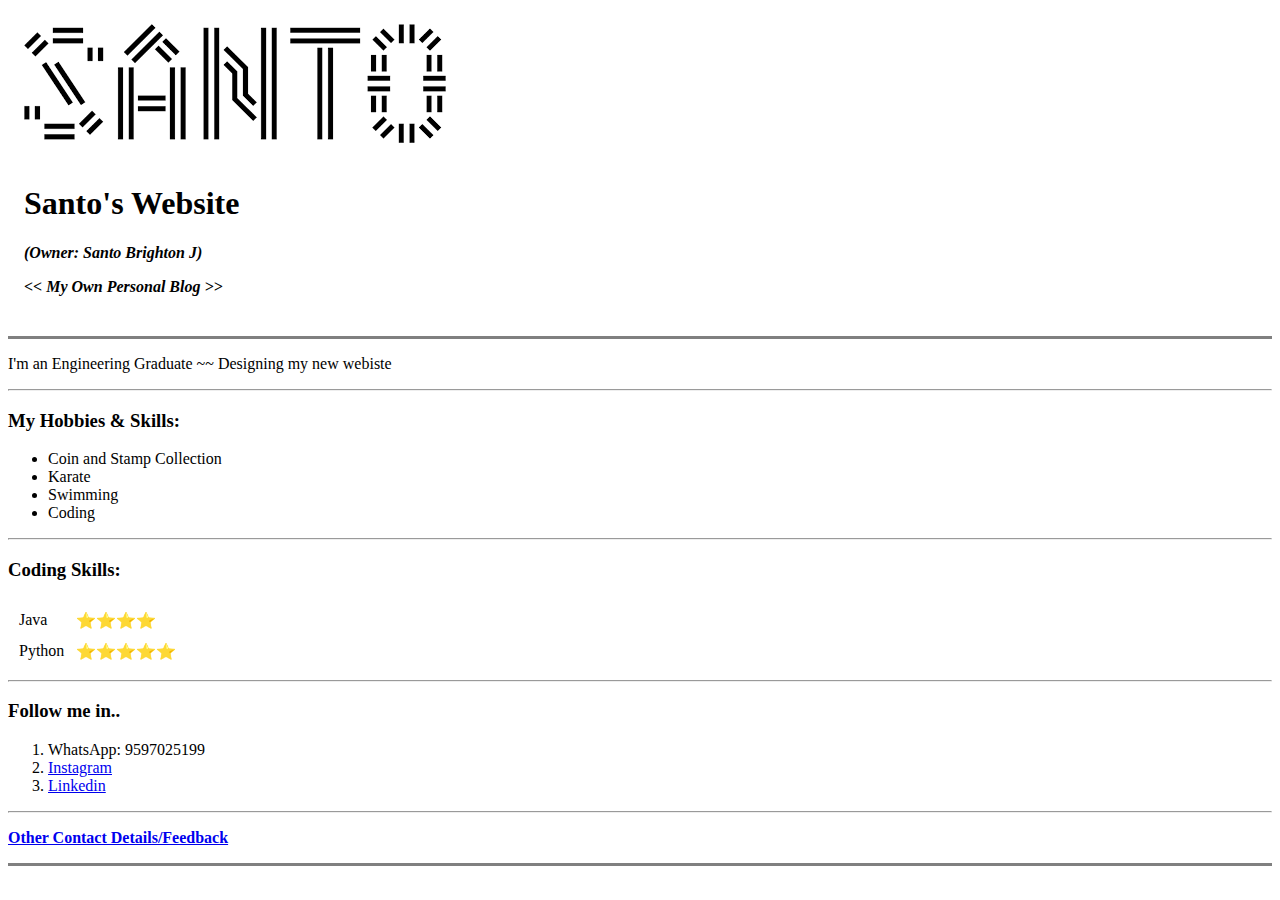
==== index.html @ 835562ed "Add files via upload" ====
<!DOCTYPE html>
<html lang="en" dir="ltr">

<head>
  <meta charset="utf-8">
  <title>Santo's Website</title>
</head>

<body>
  <table cellspacing="15">
    <tr>
      <td><img src = "download1.png" alt="Santo's Logo" /></td>
    </tr>
    <tr>
      <td><h1>Santo's Website</h1>
        <p><strong><em>(Owner: Santo Brighton J)</em></strong></p>
    <p><em><strong><< My Own Personal Blog >></strong></em></p></td>
    </tr>
    </table>
  <hr size = "3" noshade/>
  <p>
    I'm an Engineering Graduate ~~ Designing my new webiste
  </p>
  <hr />
  <h3>My Hobbies & Skills:</h3>
  <ul>
    <li>Coin and Stamp Collection</li>
    <li>Karate</li>
    <li>Swimming</li>
    <li>Coding</li>
  </ul>
  <hr />
  <h3>Coding Skills:</h3>
  <table cellspacing="10">
    <tr><td>Java</td>
      <td>⭐⭐⭐⭐</td></tr>
      <tr><td>Python</td>
      <td>⭐⭐⭐⭐⭐</td></tr>
    </table>
  <hr />
  <h3>Follow me in..</h3>
  <ol>
    <li>WhatsApp: 9597025199</li>
    <li><a href= "https://instagram.com/santo_de_cruze?igshid=devecegjlag">Instagram</a></li>
    <li><a href="https://www.linkedin.com/in/santo-brighton-a59122169">Linkedin</a></li>
  </ol>
  <hr />
  <p>
    <a href="Contact Details.html"><strong>Other Contact Details/Feedback</strong></a>
  </p>
  <hr size = "3" noshade/>
  </body>

</html>
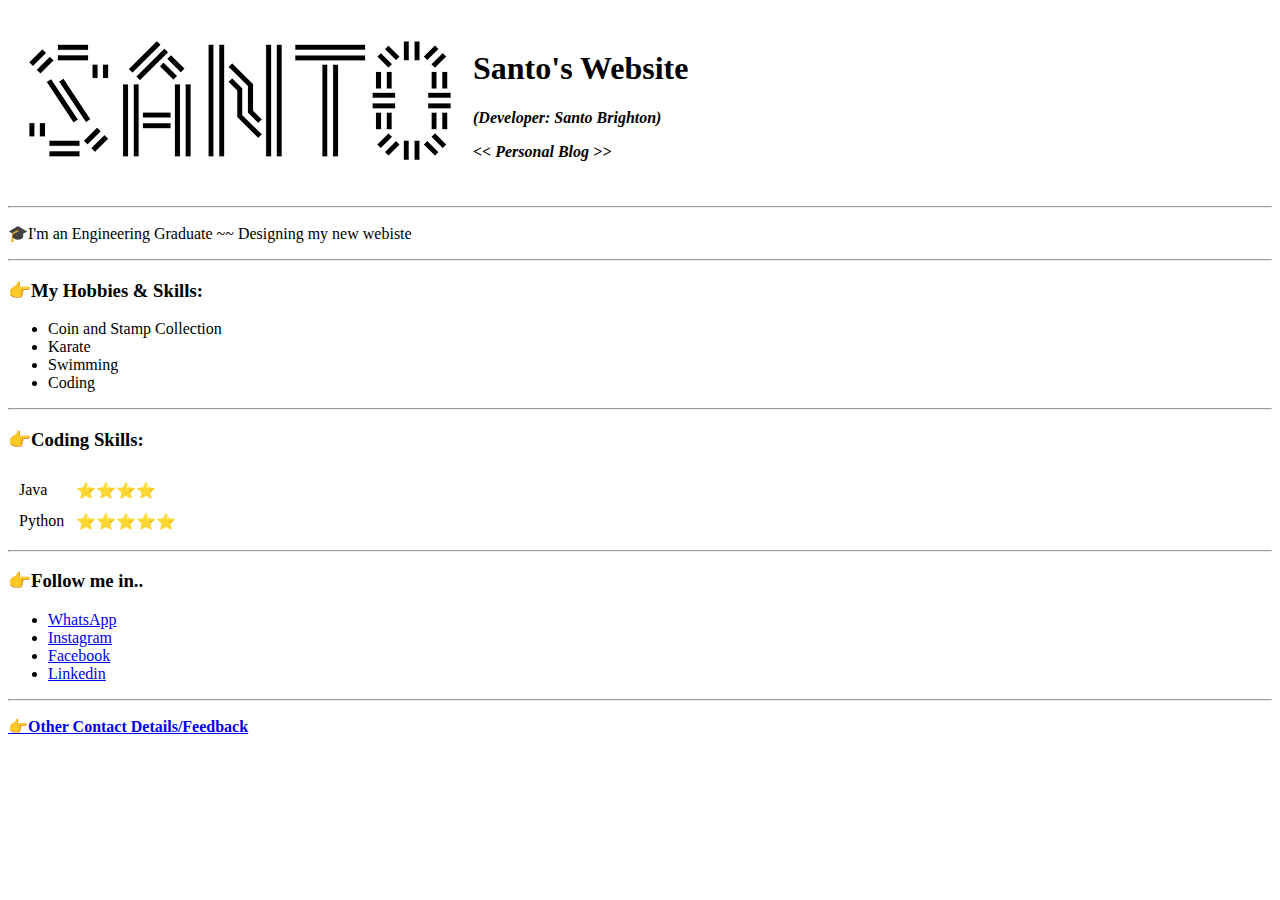
==== commit 363f5a3a: "Add files via upload" ====
--- a/index.html
+++ b/index.html
@@ -4,25 +4,25 @@
 <head>
   <meta charset="utf-8">
   <title>Santo's Website</title>
+  <link rel="stylesheet" href="css/styles.css"  />
 </head>
 
 <body>
-  <table cellspacing="15">
+  <table cellspacing="20">
     <tr>
-      <td><img src = "download1.png" alt="Santo's Logo" /></td>
+      <td><img class="santo" src = "download1.png" alt="Santo's Logo" /></td>
+      <td><h1>Santo's Website</h1>
+          <p><strong><em>(Developer: Santo Brighton)</em></strong></p>
+      <p><em><strong><< Personal Blog >></strong></em></p></td>
     </tr>
-    <tr>
-      <td><h1>Santo's Website</h1>
-        <p><strong><em>(Owner: Santo Brighton J)</em></strong></p>
-    <p><em><strong><< My Own Personal Blog >></strong></em></p></td>
-    </tr>
+
     </table>
-  <hr size = "3" noshade/>
+  <hr />
   <p>
-    I'm an Engineering Graduate ~~ Designing my new webiste
+    🎓I'm an Engineering Graduate ~~ Designing my new webiste
   </p>
   <hr />
-  <h3>My Hobbies & Skills:</h3>
+  <h3>👉My Hobbies & Skills:</h3>
   <ul>
     <li>Coin and Stamp Collection</li>
     <li>Karate</li>
@@ -30,7 +30,7 @@
     <li>Coding</li>
   </ul>
   <hr />
-  <h3>Coding Skills:</h3>
+  <h3>👉Coding Skills:</h3>
   <table cellspacing="10">
     <tr><td>Java</td>
       <td>⭐⭐⭐⭐</td></tr>
@@ -38,17 +38,18 @@
       <td>⭐⭐⭐⭐⭐</td></tr>
     </table>
   <hr />
-  <h3>Follow me in..</h3>
-  <ol>
-    <li>WhatsApp: 9597025199</li>
+  <h3>👉Follow me in..</h3>
+  <ul>
+    <li><a href="https://wa.link/vevwv4">WhatsApp</a></li>
     <li><a href= "https://instagram.com/santo_de_cruze?igshid=devecegjlag">Instagram</a></li>
+    <li><a href= "https://www.facebook.com/SantoBrighton/">Facebook</a></li>
     <li><a href="https://www.linkedin.com/in/santo-brighton-a59122169">Linkedin</a></li>
-  </ol>
-  <hr />
+    </ul>
+    <hr />
   <p>
-    <a href="Contact Details.html"><strong>Other Contact Details/Feedback</strong></a>
+    <a href="Contact Details.html"><strong>👉Other Contact Details/Feedback</strong></a>
   </p>
-  <hr size = "3" noshade/>
+
   </body>
 
 </html>
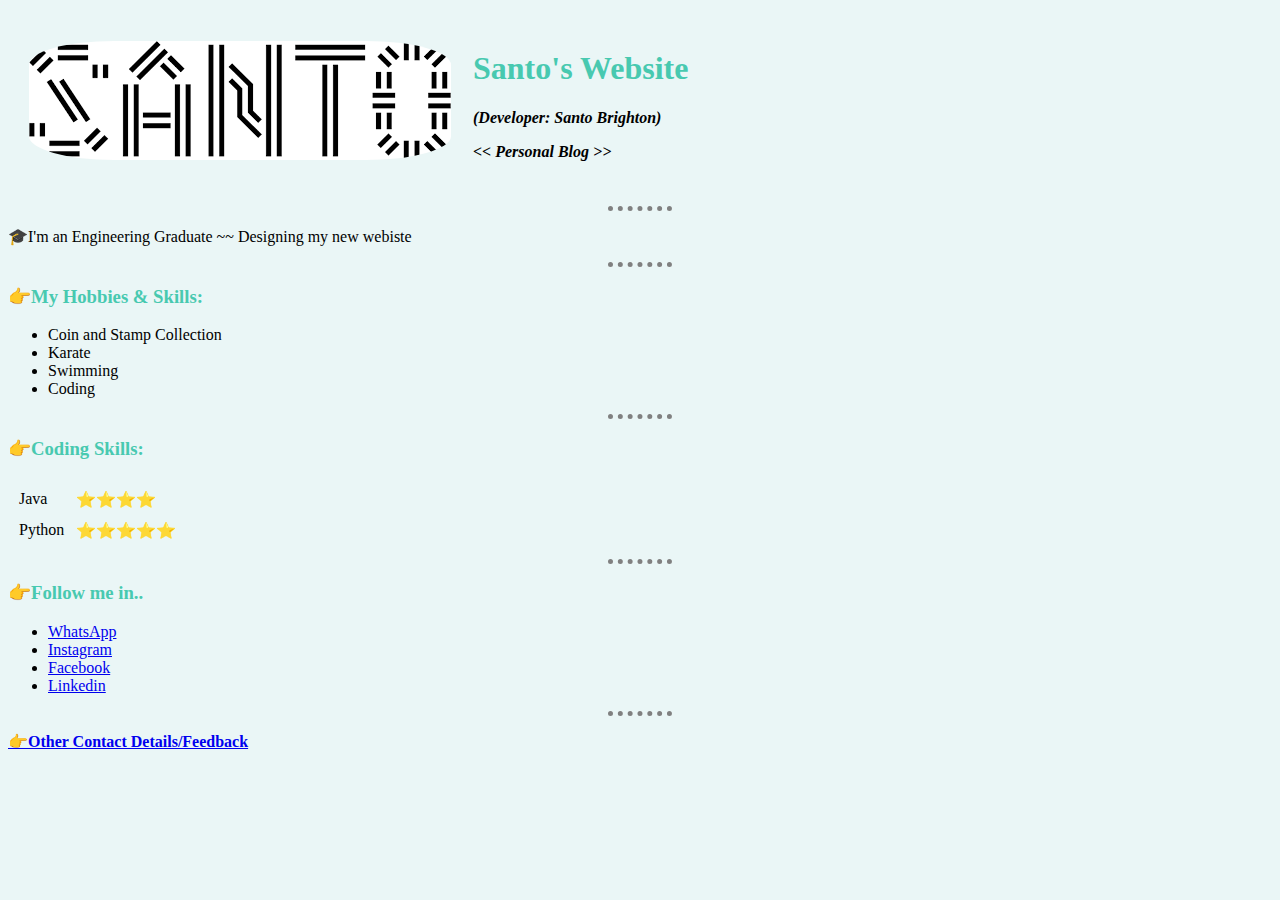
==== commit cd03ef52: "Add files via upload" ====
--- a/index.html
+++ b/index.html
@@ -4,7 +4,7 @@
 <head>
   <meta charset="utf-8">
   <title>Santo's Website</title>
-  <link rel="stylesheet" href="css/styles.css"  />
+  <link rel="stylesheet" href="styles.css"  />
 </head>
 
 <body>
--- a/styles.css
+++ b/styles.css
@@ -0,0 +1,22 @@
+body{
+  background-color: #EAF6F6;
+}
+h1{
+  color: #48C9B0;
+}
+h3{
+  color: #48C9B0;
+}
+hr{
+  border-style: none;
+  border-top-style: dotted;
+  border-color: grey;
+  border-width: 5px;
+  width:5%;
+}
+.santo{
+  border-radius: 20%;
+}
+img:hover{
+  background-color: blue;
+}
